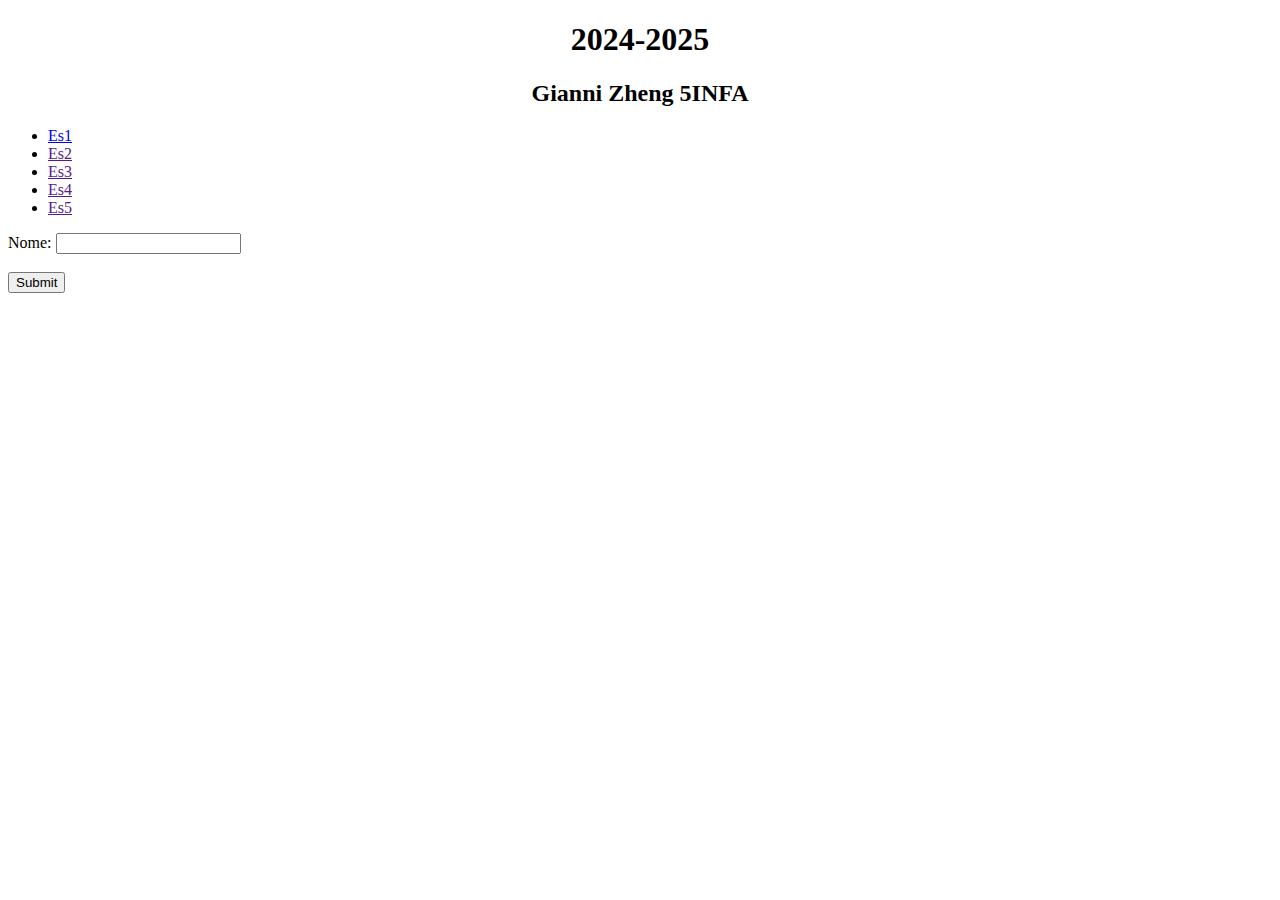
==== index.html @ 0fcabb90 "1° ex incomplete" ====
<!DOCTYPE html>
<html lang="en">
<head>
    <meta charset="UTF-8">
    <meta name="viewport" content="width=device-width, initial-scale=1.0">
    <title>Esercizi di laboratorio su php</title>
</head>
<body>
    <h1 style="display: flex; justify-content: center;">2024-2025</h1>
    <h2 style="display: flex; justify-content: center;">Gianni Zheng 5INFA</h2>
    <ul>
        <li> <a href="Es2.php"> Es1 </a></li>
        <li> <a href> Es2 </a></li>
        <li> <a href> Es3 </a></li>
        <li> <a href> Es4 </a></li>
        <li> <a href> Es5 </a></li>
    </ul>
    <form action="Es1.php" method="post">
        <label for="nome">Nome: </label>
        <input type="text" name="nome" id="nome">
        <br>
        <br>
        <input type="submit" value="Submit">
    </form>
</body>
</html>
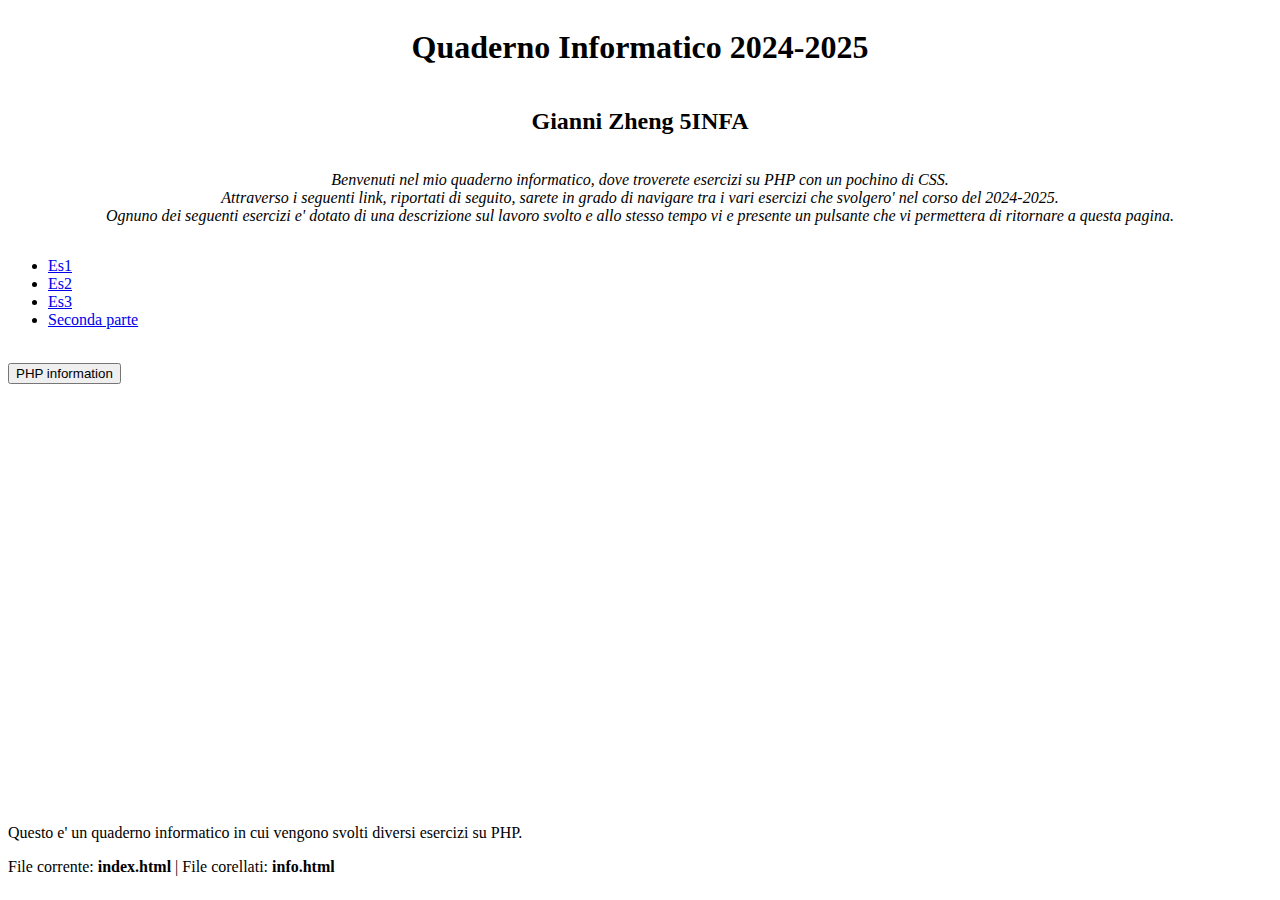
==== commit 8d19efb5: "completed the 2° slide" ====
--- a/index.html
+++ b/index.html
@@ -1,26 +1,52 @@
 <!DOCTYPE html>
-<html lang="en">
+<html lang="it">
 <head>
-    <meta charset="UTF-8">
-    <meta name="viewport" content="width=device-width, initial-scale=1.0">
     <title>Esercizi di laboratorio su php</title>
+    <style>
+        html, body {
+            height: 100%;
+            display: flex;
+            flex-direction: column;
+        }
+
+        .description {
+            display: flex; 
+            justify-content: center; 
+            font-style: italic;  
+            text-align: center; 
+        }
+
+        footer {
+            margin-top: auto;
+        }
+
+        h1,h2 {
+            display: flex;
+            justify-content: center;
+        }
+    </style>
 </head>
 <body>
-    <h1 style="display: flex; justify-content: center;">2024-2025</h1>
-    <h2 style="display: flex; justify-content: center;">Gianni Zheng 5INFA</h2>
+    <h1>Quaderno Informatico 2024-2025</h1>
+    <h2>Gianni Zheng 5INFA</h2>
+    <p class="description">
+        Benvenuti nel mio quaderno informatico, dove troverete esercizi su PHP con un pochino di CSS.<br> 
+        Attraverso i seguenti link, riportati di seguito, sarete in grado di navigare tra i vari esercizi che svolgero' nel corso del 2024-2025.<br> 
+        Ognuno dei seguenti esercizi e' dotato di una descrizione sul lavoro svolto e allo stesso tempo vi e presente un pulsante che vi permettera di ritornare a questa pagina.
+    </p>
     <ul>
-        <li> <a href="Es2.php"> Es1 </a></li>
-        <li> <a href> Es2 </a></li>
-        <li> <a href> Es3 </a></li>
-        <li> <a href> Es4 </a></li>
-        <li> <a href> Es5 </a></li>
+        <li> <a href="Es1.php"> Es1 </a></li>
+        <li> <a href="Es2.php"> Es2 </a></li>
+        <li> <a href="Es3.php"> Es3 </a></li>
+        <li> <a href="ES02A/index.html"> Seconda parte </a></li>
     </ul>
-    <form action="Es1.php" method="post">
-        <label for="nome">Nome: </label>
-        <input type="text" name="nome" id="nome">
+    <form action="info.php" method="post">
         <br>
-        <br>
-        <input type="submit" value="Submit">
+        <input type="submit" value="PHP information">
     </form>
+    <footer>
+        <p>Questo e' un quaderno informatico in cui vengono svolti diversi esercizi su PHP.</p>
+        <p>File corrente: <strong>index.html</strong> | File corellati: <strong>info.html</strong></p>
+    </footer>
 </body>
 </html>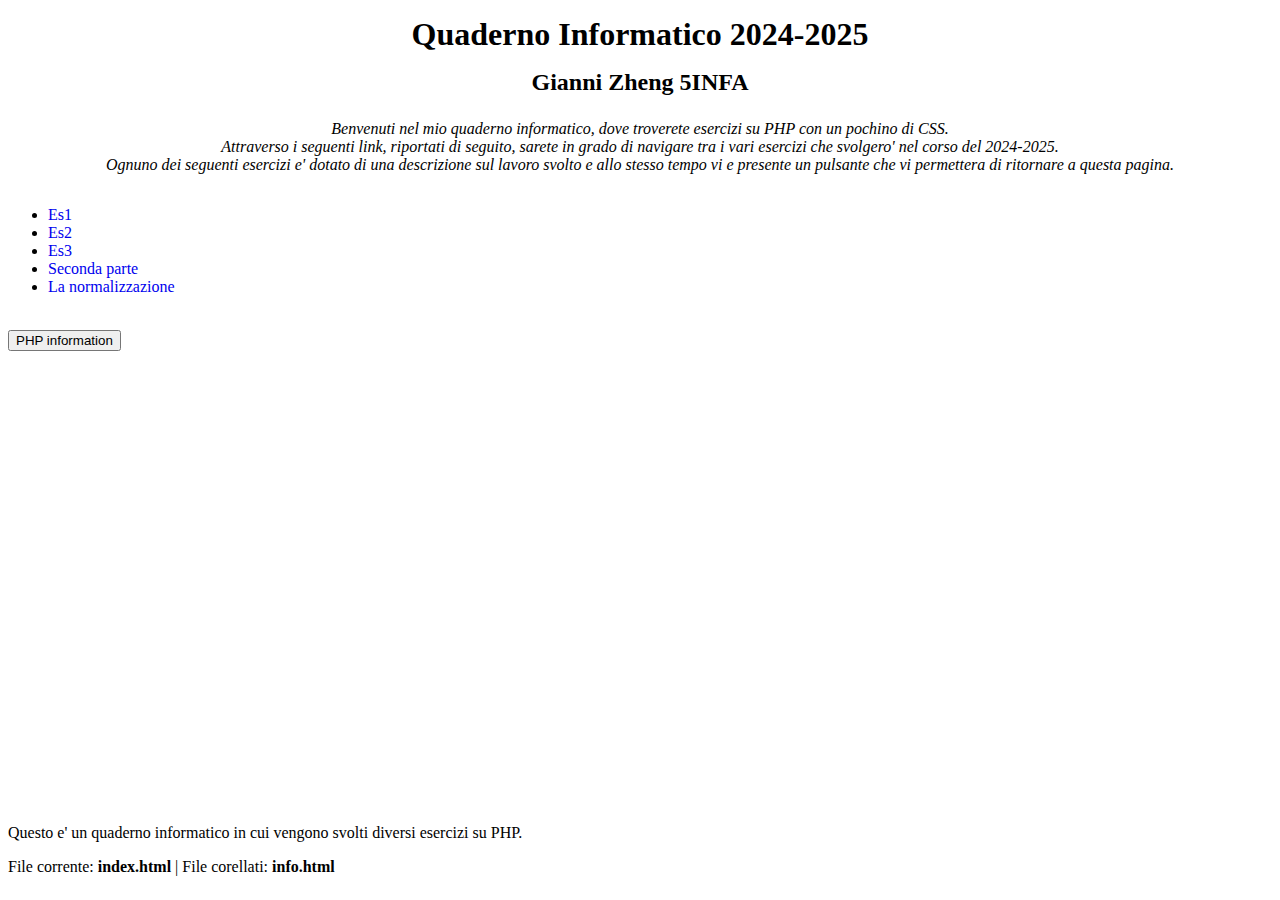
==== commit c4eccb2c: "working on normalizzation" ====
--- a/index.html
+++ b/index.html
@@ -2,34 +2,19 @@
 <html lang="it">
 <head>
     <title>Esercizi di laboratorio su php</title>
+    <link rel="stylesheet" href="style.css">
     <style>
-        html, body {
-            height: 100%;
-            display: flex;
-            flex-direction: column;
-        }
-
-        .description {
-            display: flex; 
-            justify-content: center; 
-            font-style: italic;  
-            text-align: center; 
-        }
-
-        footer {
-            margin-top: auto;
-        }
-
-        h1,h2 {
+        h1, h2 {
             display: flex;
             justify-content: center;
+            margin: 8px;
         }
     </style>
 </head>
 <body>
     <h1>Quaderno Informatico 2024-2025</h1>
     <h2>Gianni Zheng 5INFA</h2>
-    <p class="description">
+    <p class="intro">
         Benvenuti nel mio quaderno informatico, dove troverete esercizi su PHP con un pochino di CSS.<br> 
         Attraverso i seguenti link, riportati di seguito, sarete in grado di navigare tra i vari esercizi che svolgero' nel corso del 2024-2025.<br> 
         Ognuno dei seguenti esercizi e' dotato di una descrizione sul lavoro svolto e allo stesso tempo vi e presente un pulsante che vi permettera di ritornare a questa pagina.
@@ -39,6 +24,7 @@
         <li> <a href="Es2.php"> Es2 </a></li>
         <li> <a href="Es3.php"> Es3 </a></li>
         <li> <a href="ES02A/index.html"> Seconda parte </a></li>
+        <li> <a href="normalizzazione.html"> La normalizzazione</a></li>
     </ul>
     <form action="info.php" method="post">
         <br>
--- a/style.css
+++ b/style.css
@@ -0,0 +1,45 @@
+html, body {
+    height: 100%;
+    display: flex;
+    flex-direction: column;
+}
+
+.title {
+    display: flex;
+    justify-content: center;
+    margin: 8px;
+}
+
+.intro {
+    display: flex; 
+    justify-content: center; 
+    font-style: italic;  
+    text-align: center; 
+}
+
+.correct {
+    color: green;
+}
+
+.wrong{
+    color: red;
+}
+
+table {
+    border-collapse: collapse;
+    width: 50%;
+    margin: 20px auto;
+    text-align: center;
+}
+
+button {
+    width: 60px;
+}
+
+a{
+    text-decoration:none;
+}
+
+footer {
+    margin-top: auto;
+}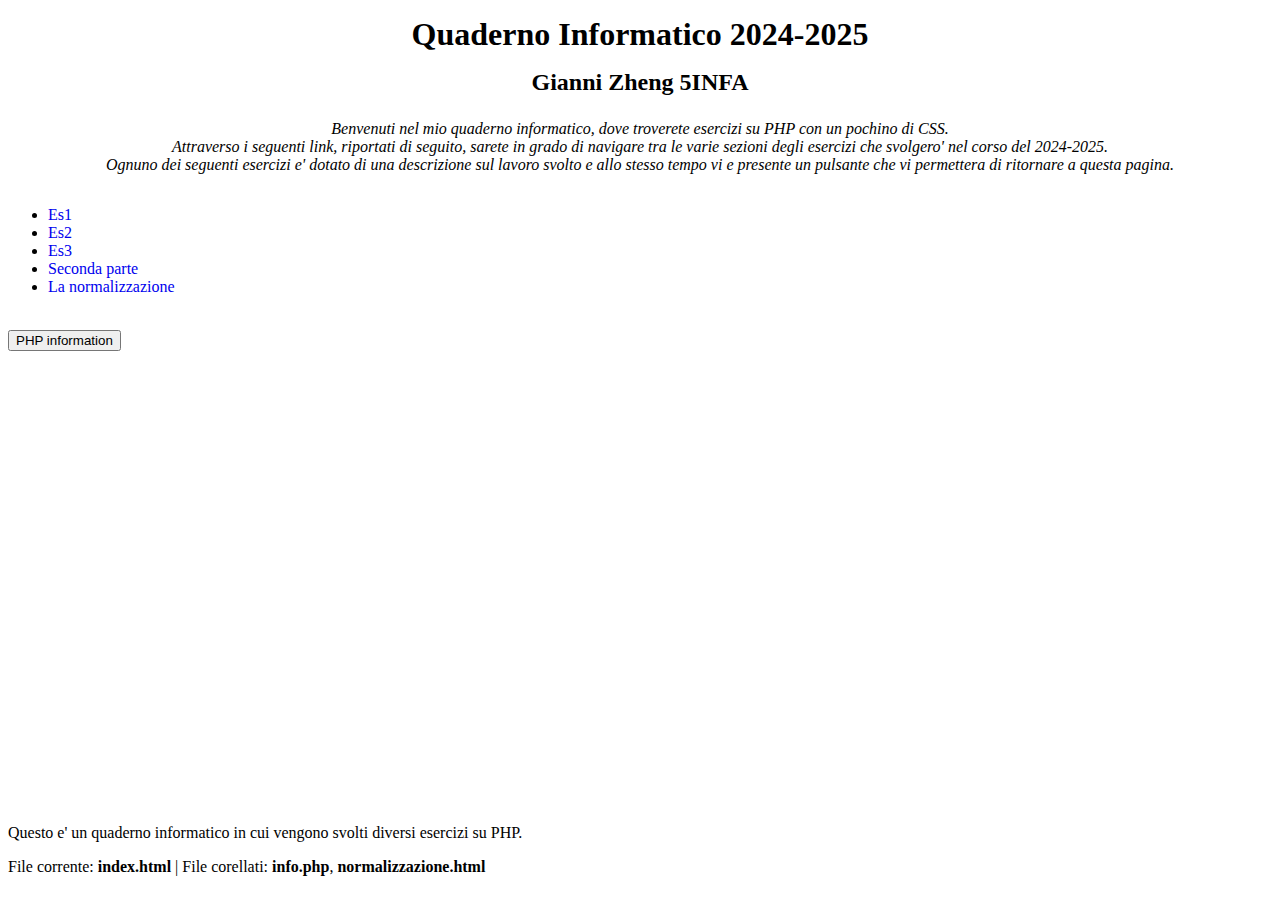
==== commit d1b45838: "3° Update" ====
--- a/index.html
+++ b/index.html
@@ -16,7 +16,7 @@
     <h2>Gianni Zheng 5INFA</h2>
     <p class="intro">
         Benvenuti nel mio quaderno informatico, dove troverete esercizi su PHP con un pochino di CSS.<br> 
-        Attraverso i seguenti link, riportati di seguito, sarete in grado di navigare tra i vari esercizi che svolgero' nel corso del 2024-2025.<br> 
+        Attraverso i seguenti link, riportati di seguito, sarete in grado di navigare tra le varie sezioni degli esercizi che svolgero' nel corso del 2024-2025.<br> 
         Ognuno dei seguenti esercizi e' dotato di una descrizione sul lavoro svolto e allo stesso tempo vi e presente un pulsante che vi permettera di ritornare a questa pagina.
     </p>
     <ul>
@@ -32,7 +32,7 @@
     </form>
     <footer>
         <p>Questo e' un quaderno informatico in cui vengono svolti diversi esercizi su PHP.</p>
-        <p>File corrente: <strong>index.html</strong> | File corellati: <strong>info.html</strong></p>
+        <p>File corrente: <strong>index.html</strong> | File corellati: <strong>info.php</strong>, <strong>normalizzazione.html</strong> </p>
     </footer>
 </body>
 </html>--- a/style.css
+++ b/style.css
@@ -26,6 +26,7 @@
 }
 
 table {
+    display: block;
     border-collapse: collapse;
     width: 50%;
     margin: 20px auto;
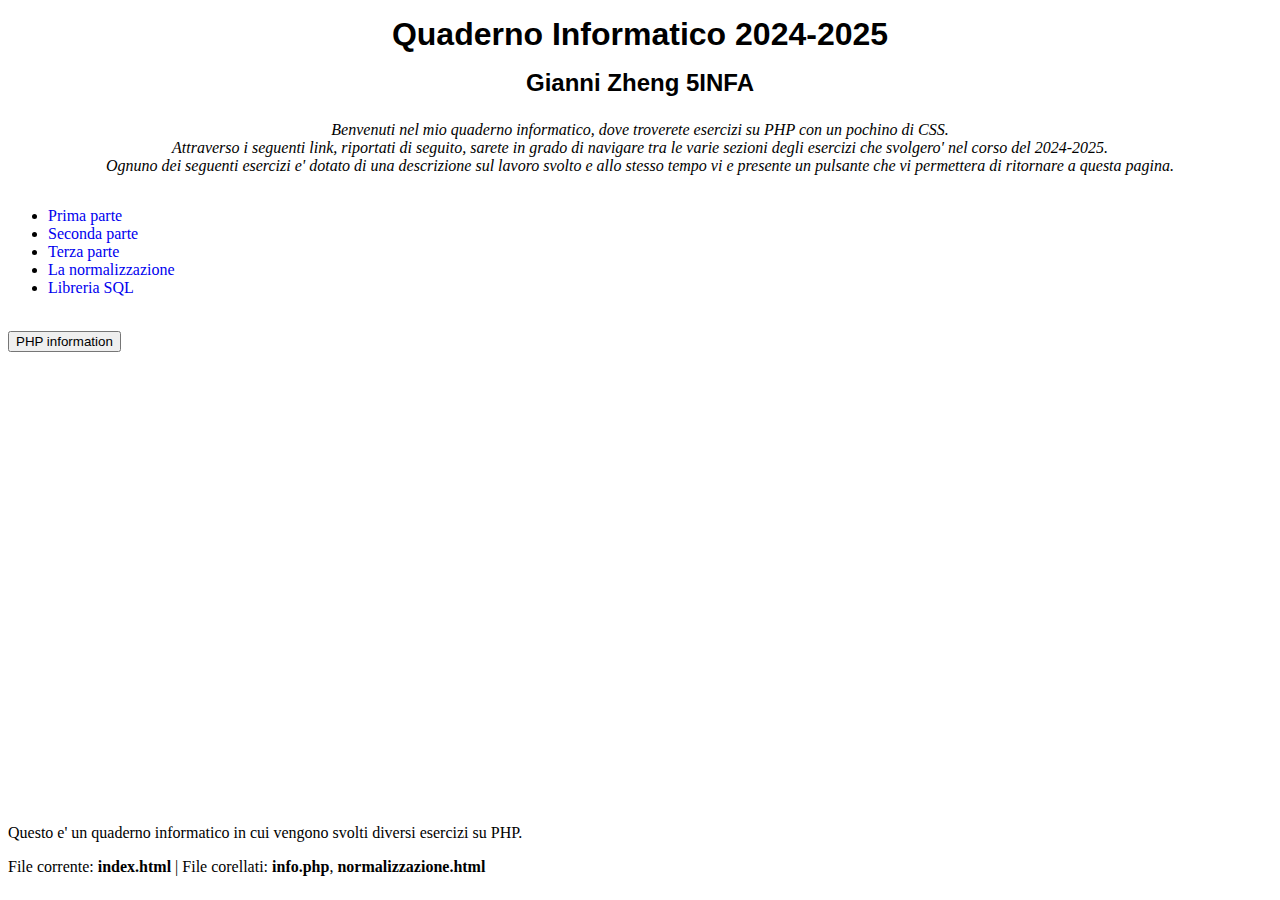
==== commit 2c49331b: "Update 4.1" ====
--- a/index.html
+++ b/index.html
@@ -5,6 +5,7 @@
     <link rel="stylesheet" href="style.css">
     <style>
         h1, h2 {
+            font-family: 'Righteous', sans-serif;
             display: flex;
             justify-content: center;
             margin: 8px;
@@ -20,11 +21,11 @@
         Ognuno dei seguenti esercizi e' dotato di una descrizione sul lavoro svolto e allo stesso tempo vi e presente un pulsante che vi permettera di ritornare a questa pagina.
     </p>
     <ul>
-        <li> <a href="Es1.php"> Es1 </a></li>
-        <li> <a href="Es2.php"> Es2 </a></li>
-        <li> <a href="Es3.php"> Es3 </a></li>
+        <li> <a href="ES01A/index.html"> Prima parte </a></li>
         <li> <a href="ES02A/index.html"> Seconda parte </a></li>
+        <li> <a href="ES03A/index.html"> Terza parte </a></li>
         <li> <a href="normalizzazione.html"> La normalizzazione</a></li>
+        <li> <a href="Libreria.php"> Libreria SQL</a></li>
     </ul>
     <form action="info.php" method="post">
         <br>
--- a/style.css
+++ b/style.css
@@ -17,20 +17,28 @@
     text-align: center; 
 }
 
-.correct {
+table {
+
+    border-collapse: collapse;
+    width: 50%;
+    text-align: center;
+}
+
+th, td {
+    padding: 8px;
+    border: 1px solid #000;
+}
+
+th {
+    background-color: #e1e1e1;
+}
+
+.right {
     color: green;
 }
 
 .wrong{
     color: red;
-}
-
-table {
-    display: block;
-    border-collapse: collapse;
-    width: 50%;
-    margin: 20px auto;
-    text-align: center;
 }
 
 button {
